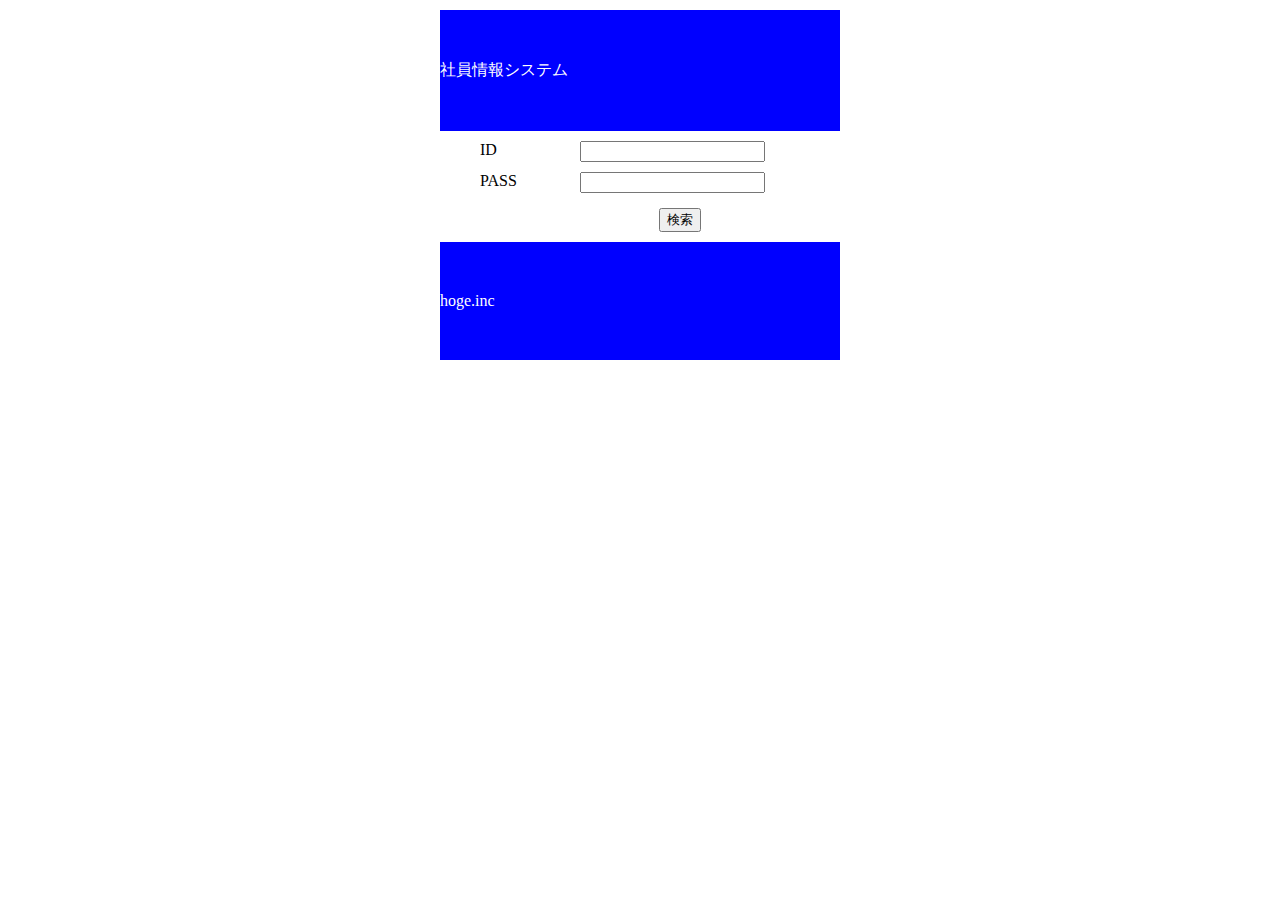
==== 8-1/src/main/webapp/index.html @ 18febe69 "8章テスト" ====
<!DOCTYPE html>
<html>
<head>
<meta charset="UTF-8">
<title>社員情報システム</title>
<link rel="stylesheet" type="text/css" href="./css/index.css">
</head>
<body>
 <form action="/8-1/search" method="post">
 <div class="wrapper">
 <div class="header">社員情報システム</div>
 <ul>
 <!-- ID入力欄 -->
 <li class="id">
 <label for="id">ID</label>
 <input type="text" name="id" value="" size="20">
 </li>
 <!-- パスワードを入力する欄を作成してください -->
 <li class="pass">
 <label for="pass">PASS</label>
 <input type="text" name="pass" value="" size="20">
 </li>
 
 <!-- 検索ボタン -->
 <li><input id="button" type="submit" name="button" value="検索">
 </li>
 </ul>
 <div class="footer">hoge.inc</div>
 </div>
 </form>
</body>
</html>
---- 8-1/src/main/webapp/css/index.css ----
@charset "utf-8";
 
.wrapper{
 margin: 0 auto;
 width: 400px
}
.header{
 float: auto;
 margin-top: 10px;
 width: 400pX;
 text-align: left;
 /* 問① 背景を青色にする */
 background-color: blue;
 /* 問② 文字の色を白にする */
 color: white;
 /* 問③ 背景に対して文字を縦方向に中央揃え */
 padding: 50px 0px;
}
 
ul li {
 margin-top: 10px;
 list-style: none;
}
 
label {
 width: 100px;
 float: left;
}
 
ul {
 width: 400px;
 margin: 0 auto;
}
input#button {
 display: block;
 margin: 0 auto;
}
ul li.pass {
 margin-bottom: 15px;
}
 
.footer{
 float: auto;
 margin-top: 10px;
 width: 400pX;
 text-align: left;
 /* 問④ 背景を青色にする */
 background-color: blue;
 /* 問⑤ 文字の色を白にする */
 color: white;
 /* 問⑥ 背景に対して文字を縦方向に中央揃え */
 padding: 50px 0px;
}
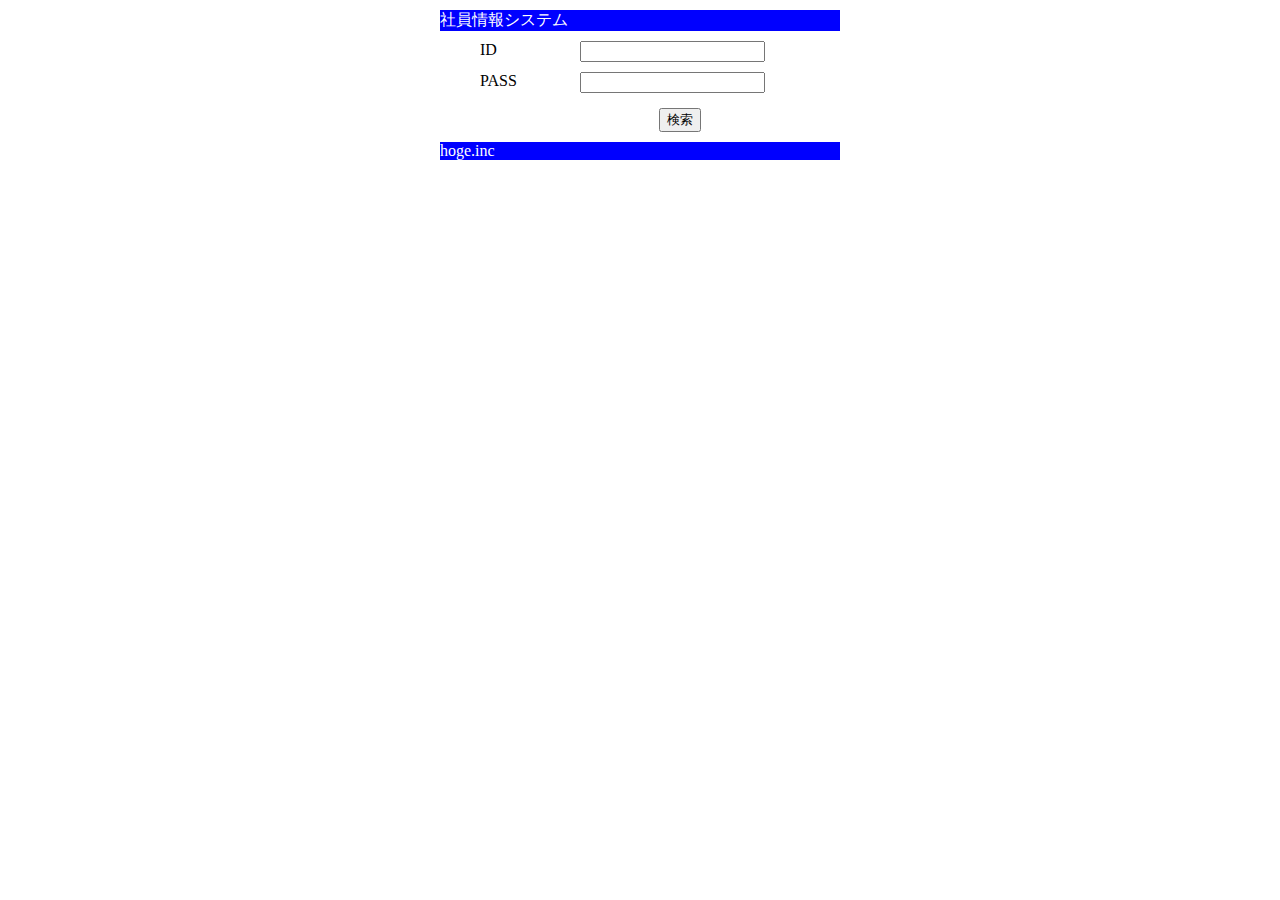
==== commit 5211d355: "8章課題" ====
--- a/8-1/src/main/webapp/index.html
+++ b/8-1/src/main/webapp/index.html
@@ -18,7 +18,7 @@
  <!-- パスワードを入力する欄を作成してください -->
  <li class="pass">
  <label for="pass">PASS</label>
- <input type="text" name="pass" value="" size="20">
+ <input type="password" name="pass" value="" size="20">
  </li>
  
  <!-- 検索ボタン -->
--- a/8-1/src/main/webapp/css/index.css
+++ b/8-1/src/main/webapp/css/index.css
@@ -14,7 +14,7 @@
  /* 問② 文字の色を白にする */
  color: white;
  /* 問③ 背景に対して文字を縦方向に中央揃え */
- padding: 50px 0px;
+ 
 }
  
 ul li {
@@ -49,5 +49,5 @@
  /* 問⑤ 文字の色を白にする */
  color: white;
  /* 問⑥ 背景に対して文字を縦方向に中央揃え */
- padding: 50px 0px;
+
 }
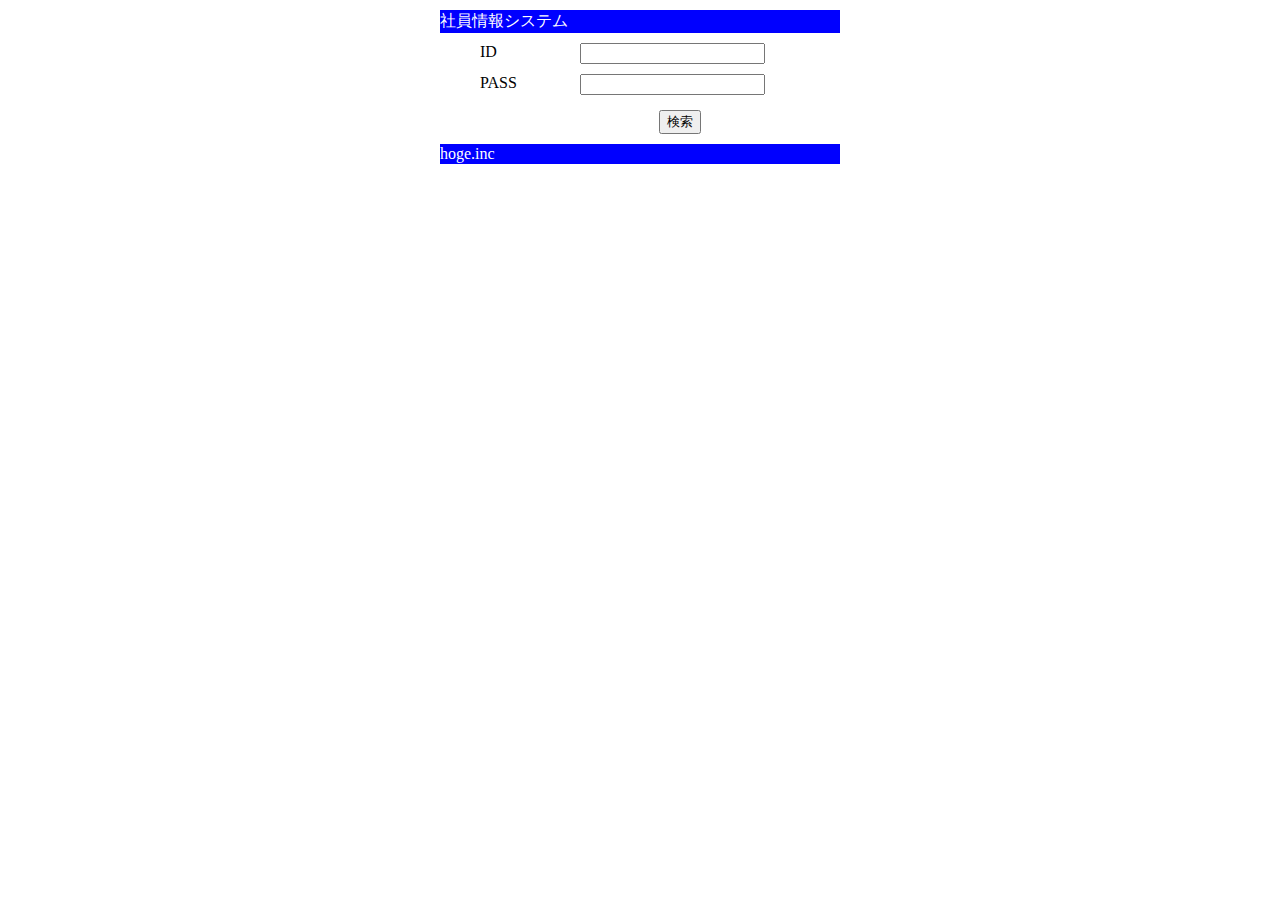
==== commit 8742d9ed: "8章課題提出" ====
--- a/8-1/src/main/webapp/css/index.css
+++ b/8-1/src/main/webapp/css/index.css
@@ -14,7 +14,7 @@
  /* 問② 文字の色を白にする */
  color: white;
  /* 問③ 背景に対して文字を縦方向に中央揃え */
- 
+  padding: 1px 0;
 }
  
 ul li {
@@ -49,5 +49,6 @@
  /* 問⑤ 文字の色を白にする */
  color: white;
  /* 問⑥ 背景に対して文字を縦方向に中央揃え */
+  padding: 1px 0;
 
 }
